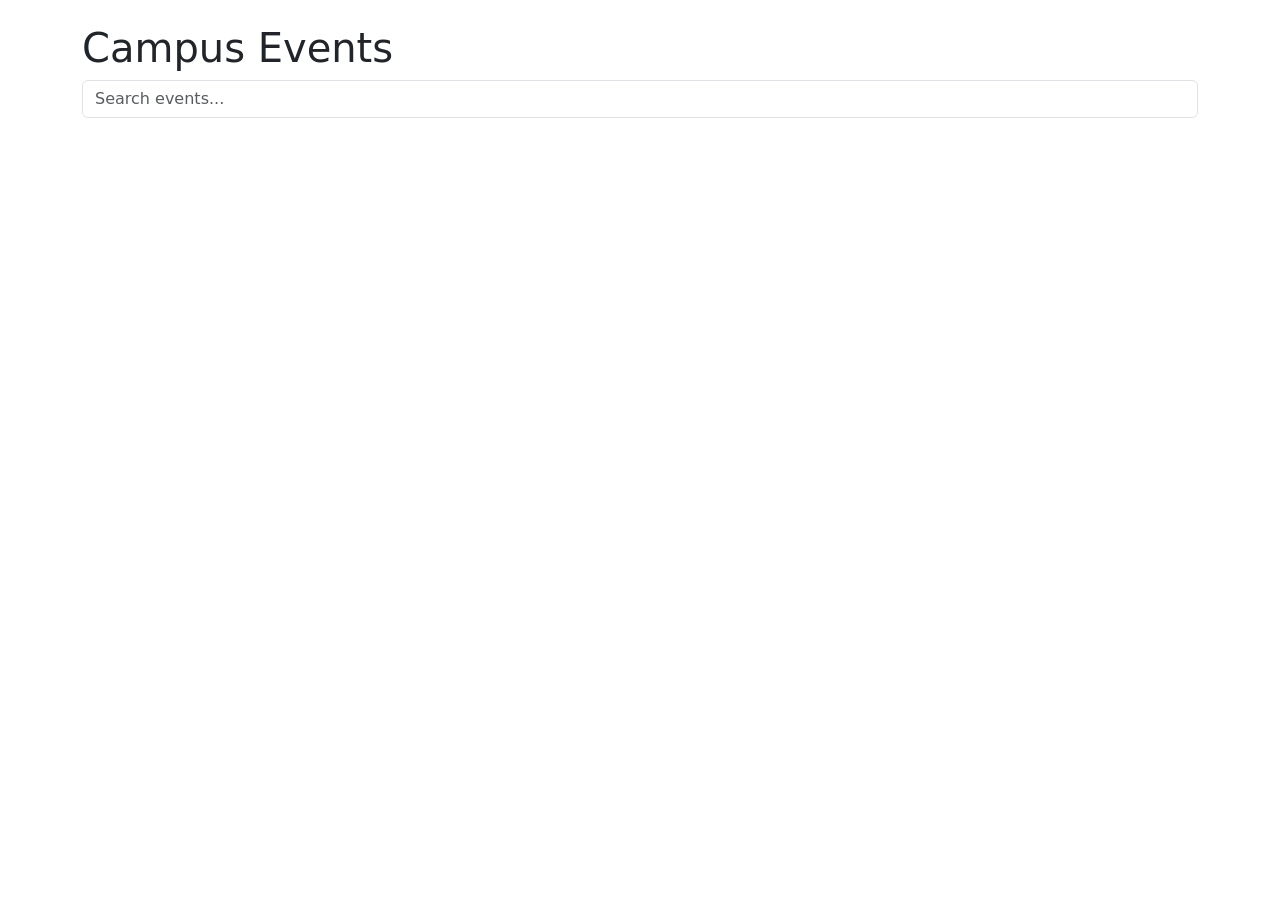
==== events.html @ 95b742e9 "Created events page layout and display function" ====
<!DOCTYPE html>
<html lang="en">
<head>
    <meta charset="UTF-8">
    <title>Events</title>
    <link href="https://cdn.jsdelivr.net/npm/bootstrap@5.3.0/dist/css/bootstrap.min.css" rel="stylesheet">
</head>
<body>

<div class="container mt-4">
    <h1>Campus Events</h1>

    <input type="text" id="search" class="form-control mb-3" placeholder="Search events...">

    <div id="events-container" class="row"></div>
</div>

<script src="js/events.js"></script>
</body>
</html>
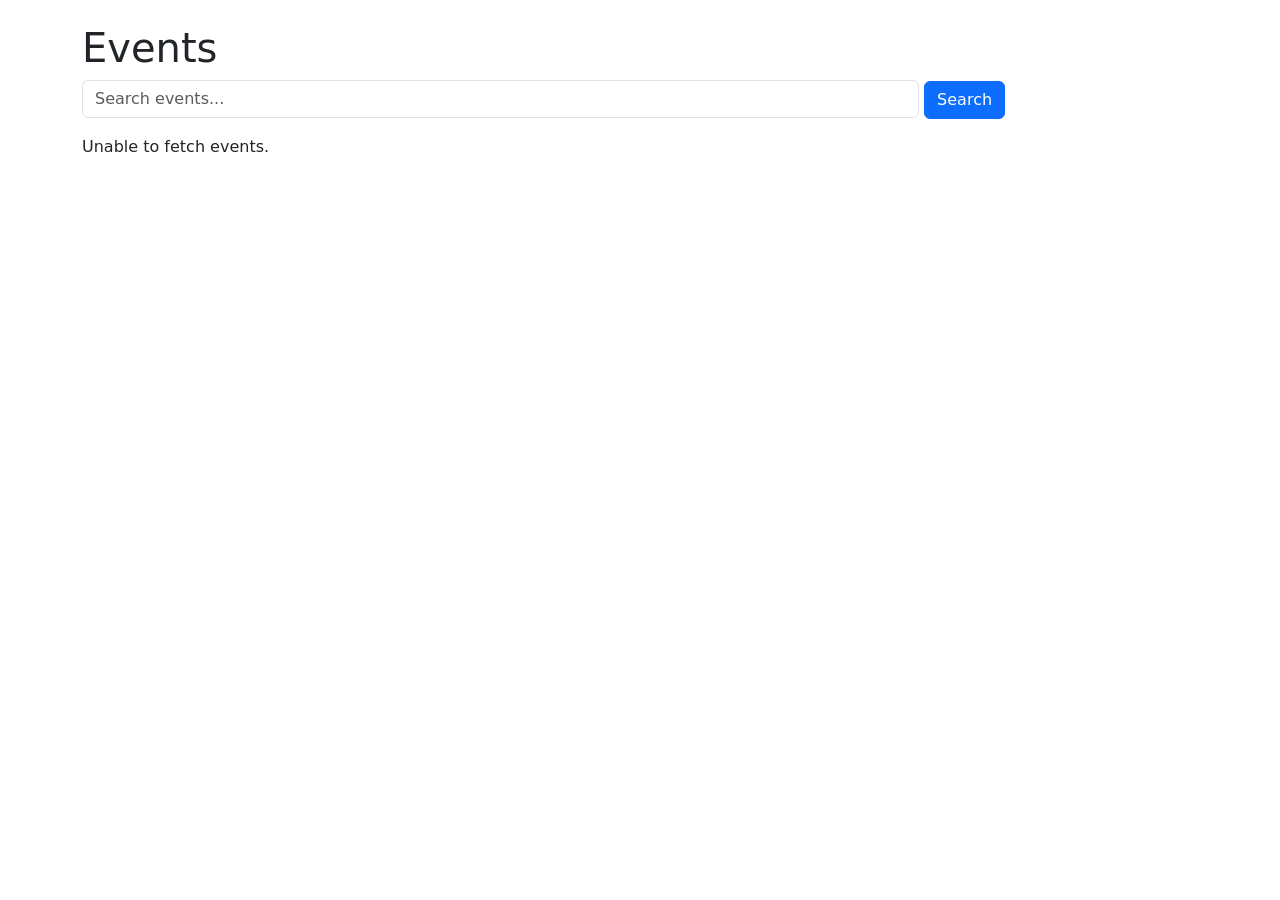
==== commit 4331a7c2: "Added search functionality to events page and added an API reminder page" ====
--- a/events.html
+++ b/events.html
@@ -8,10 +8,15 @@
 <body>
 
 <div class="container mt-4">
-    <h1>Campus Events</h1>
+    <h1>Events</h1>
 
-    <input type="text" id="search" class="form-control mb-3" placeholder="Search events...">
+    <!-- Search bar with button -->
+    <div class="mb-3">
+        <input type="text" id="search" class="form-control d-inline w-75" placeholder="Search events...">
+        <button id="searchBtn" class="btn btn-primary d-inline">Search</button>
+    </div>
 
+    <!-- Events container -->
     <div id="events-container" class="row"></div>
 </div>
 
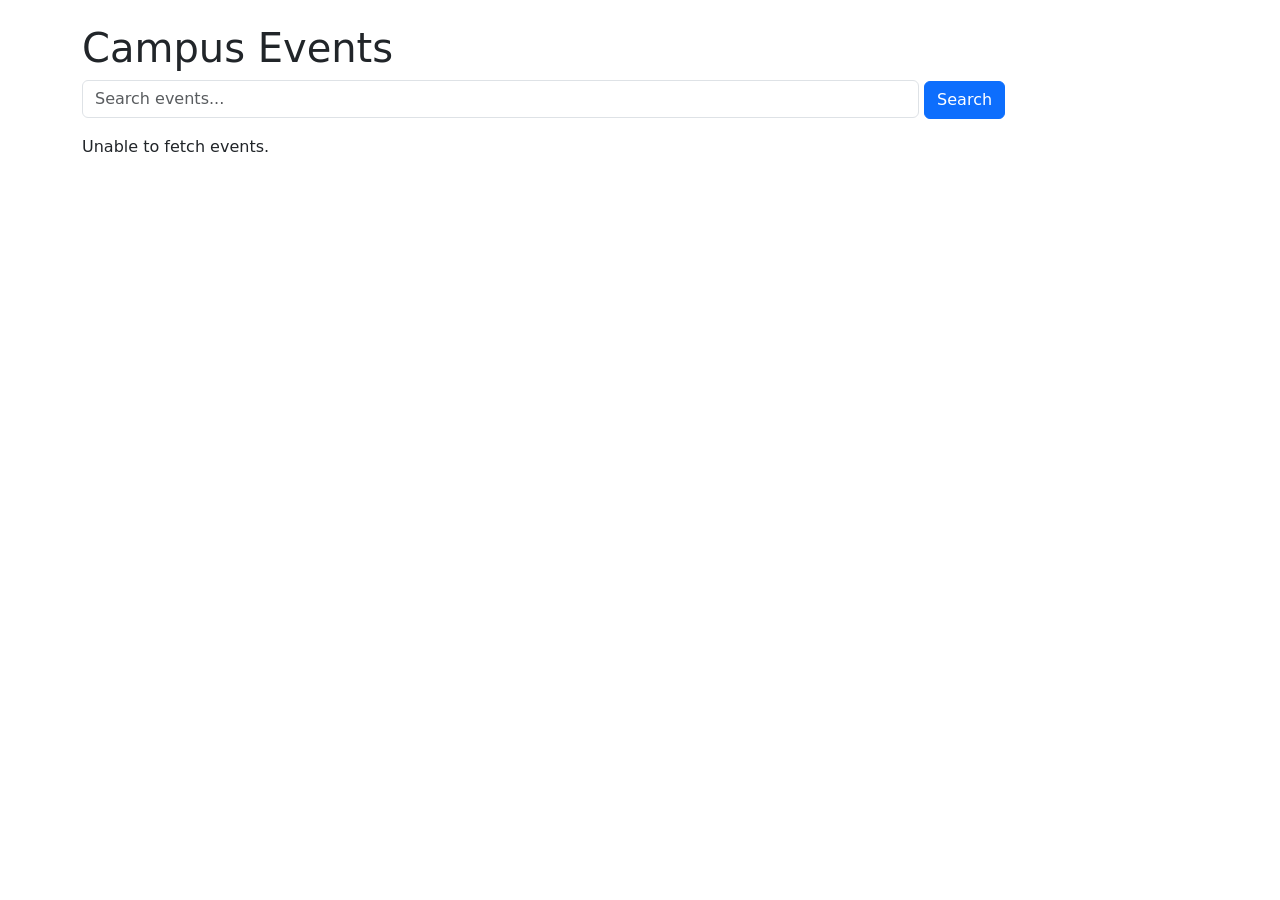
==== commit 4859b19b: "Implemented localStorage favorites feature" ====
--- a/events.html
+++ b/events.html
@@ -2,13 +2,14 @@
 <html lang="en">
 <head>
     <meta charset="UTF-8">
-    <title>Events</title>
+    <meta name="viewport" content="width=device-width, initial-scale=1.0">
+    <title>Campus Events</title>
     <link href="https://cdn.jsdelivr.net/npm/bootstrap@5.3.0/dist/css/bootstrap.min.css" rel="stylesheet">
 </head>
 <body>
 
 <div class="container mt-4">
-    <h1>Events</h1>
+    <h1>Campus Events</h1>
 
     <!-- Search bar with button -->
     <div class="mb-3">
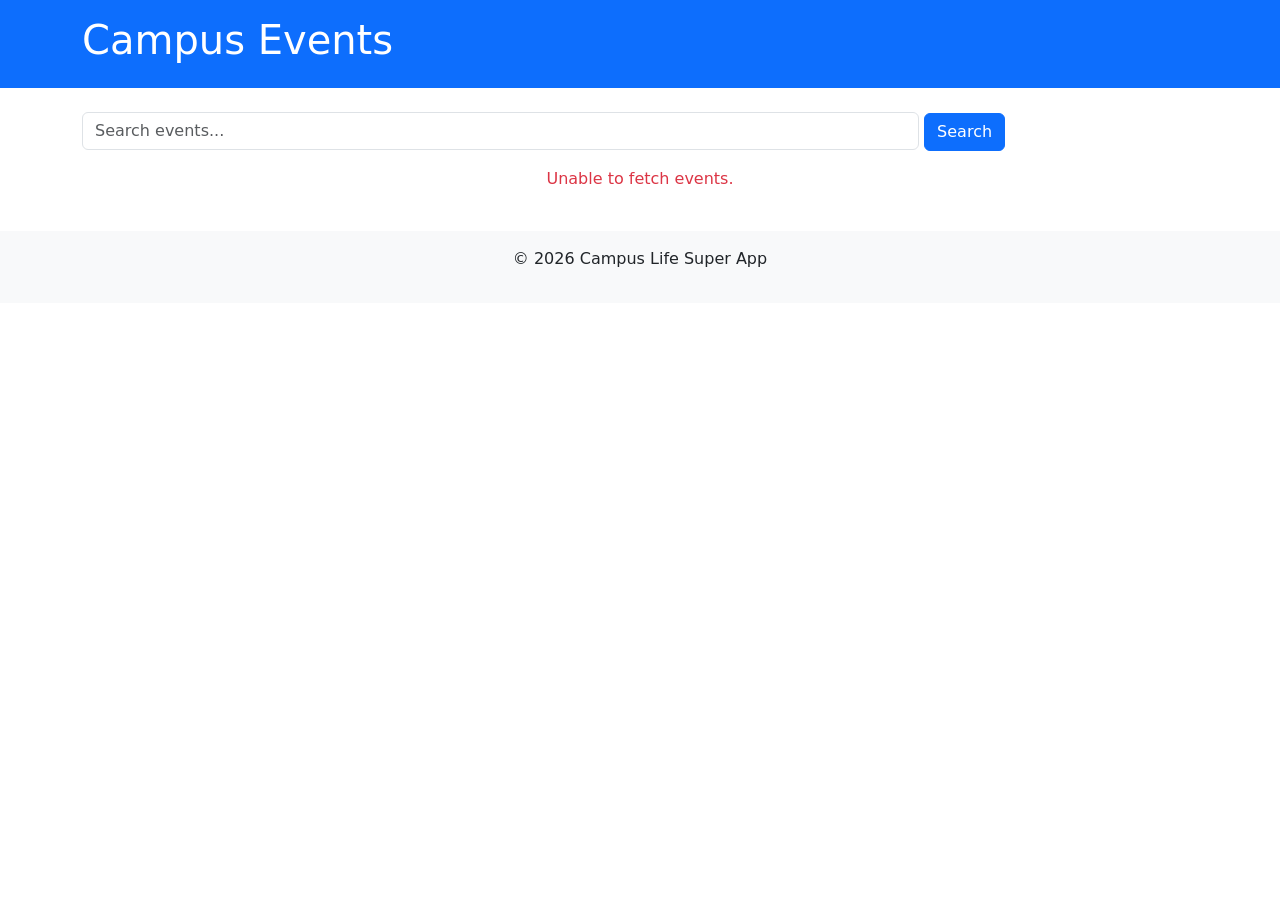
==== commit 61397940: "Added accessibility improvements (labels, alt text)" ====
--- a/events.html
+++ b/events.html
@@ -5,21 +5,31 @@
     <meta name="viewport" content="width=device-width, initial-scale=1.0">
     <title>Campus Events</title>
     <link href="https://cdn.jsdelivr.net/npm/bootstrap@5.3.0/dist/css/bootstrap.min.css" rel="stylesheet">
+    <link rel="stylesheet" href="css/styles.css">
 </head>
 <body>
 
-<div class="container mt-4">
-    <h1>Campus Events</h1>
+<header class="bg-primary text-white p-3 mb-4">
+    <div class="container">
+        <h1 id="main-title">Campus Events</h1>
+    </div>
+</header>
 
+<main class="container">
     <!-- Search bar with button -->
-    <div class="mb-3">
-        <input type="text" id="search" class="form-control d-inline w-75" placeholder="Search events...">
-        <button id="searchBtn" class="btn btn-primary d-inline">Search</button>
+    <div class="mb-3" role="search">
+        <label for="search" class="form-label visually-hidden">Search events</label>
+        <input type="text" id="search" class="form-control d-inline w-75" placeholder="Search events..." aria-label="Search events">
+        <button id="searchBtn" class="btn btn-primary d-inline" aria-label="Search Button">Search</button>
     </div>
 
     <!-- Events container -->
-    <div id="events-container" class="row"></div>
-</div>
+    <div id="events-container" class="row" role="list"></div>
+</main>
+
+<footer class="bg-light text-center p-3 mt-4">
+    <p>&copy; 2026 Campus Life Super App</p>
+</footer>
 
 <script src="js/events.js"></script>
 </body>
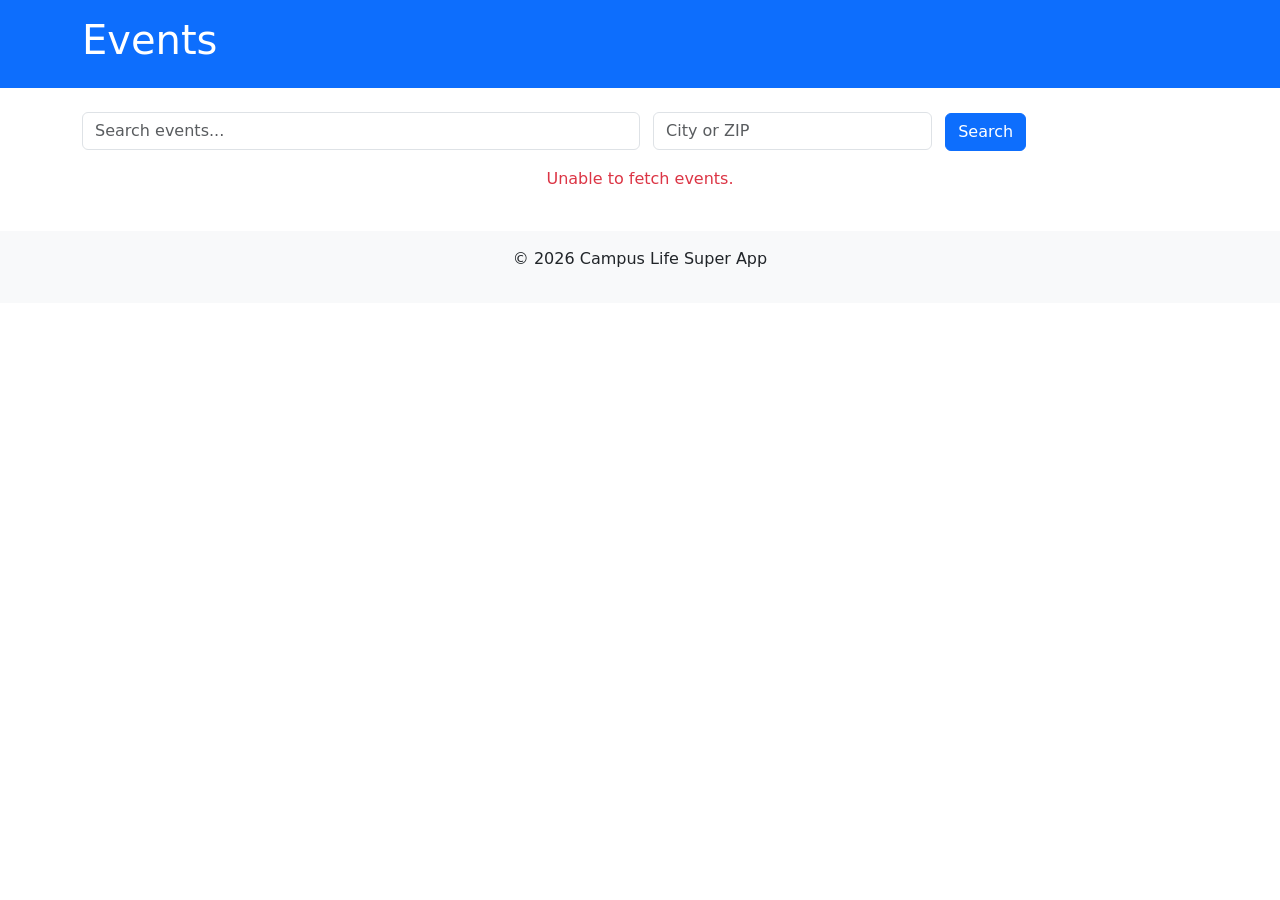
==== commit 913ba3ff: "Final tweaks plus location feature and event search display" ====
--- a/events.html
+++ b/events.html
@@ -3,7 +3,7 @@
 <head>
     <meta charset="UTF-8">
     <meta name="viewport" content="width=device-width, initial-scale=1.0">
-    <title>Campus Events</title>
+    <title>Events</title>
     <link href="https://cdn.jsdelivr.net/npm/bootstrap@5.3.0/dist/css/bootstrap.min.css" rel="stylesheet">
     <link rel="stylesheet" href="css/styles.css">
 </head>
@@ -11,17 +11,21 @@
 
 <header class="bg-primary text-white p-3 mb-4">
     <div class="container">
-        <h1 id="main-title">Campus Events</h1>
+        <h1 id="main-title">Events</h1>
     </div>
 </header>
 
 <main class="container">
     <!-- Search bar with button -->
     <div class="mb-3" role="search">
-        <label for="search" class="form-label visually-hidden">Search events</label>
-        <input type="text" id="search" class="form-control d-inline w-75" placeholder="Search events..." aria-label="Search events">
-        <button id="searchBtn" class="btn btn-primary d-inline" aria-label="Search Button">Search</button>
-    </div>
+    <label for="search" class="form-label visually-hidden">Search events</label>
+    <input type="text" id="search" class="form-control d-inline w-50 me-2" placeholder="Search events..." aria-label="Search events">
+
+    <label for="location" class="form-label visually-hidden">Your location</label>
+    <input type="text" id="location" class="form-control d-inline w-25 me-2" placeholder="City or ZIP" aria-label="Location">
+
+    <button id="searchBtn" class="btn btn-primary d-inline" aria-label="Search Button">Search</button>
+</div>
 
     <!-- Events container -->
     <div id="events-container" class="row" role="list"></div>
